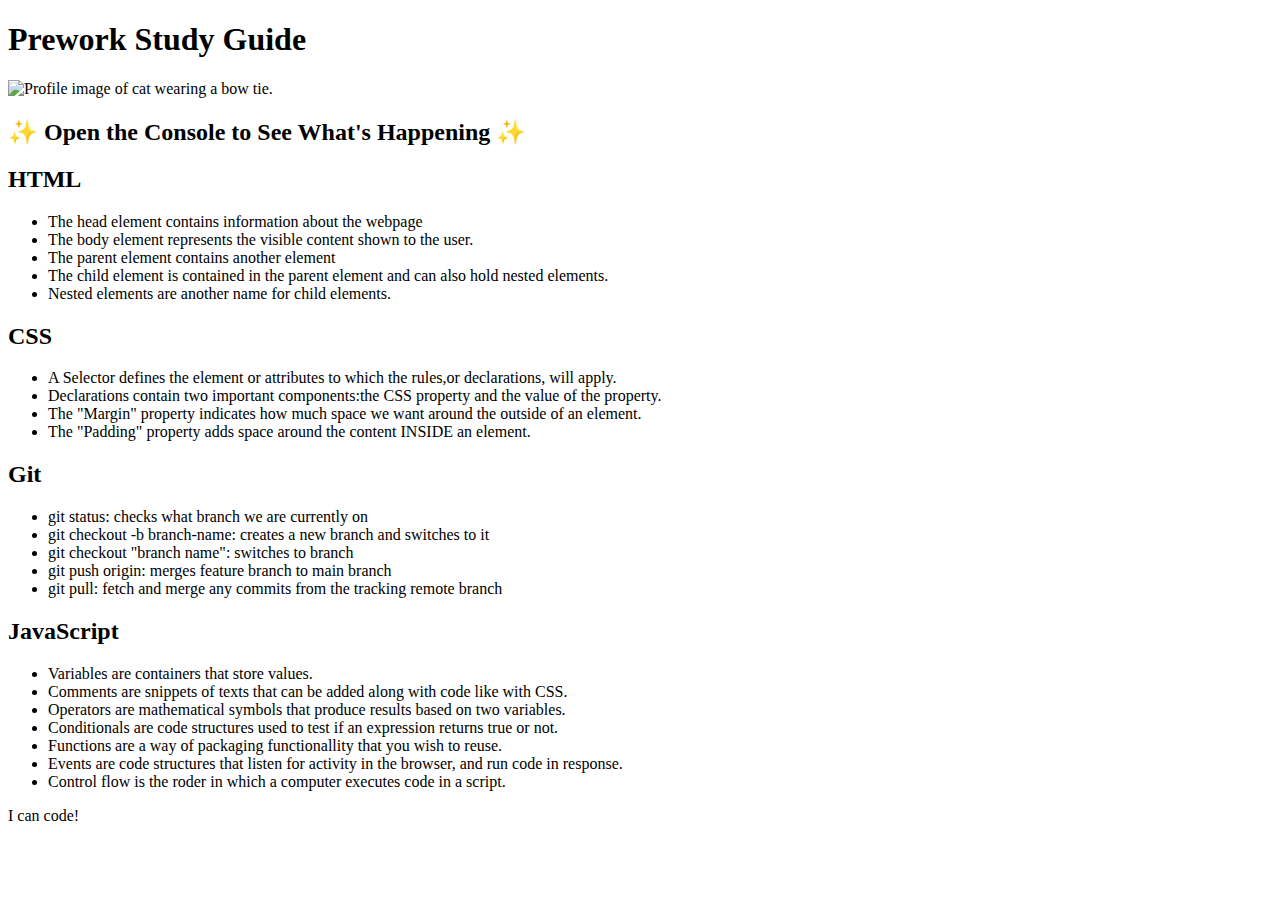
==== index.html @ 6bb02c51 "Rename starter code/index.html to index.html" ====
<!DOCTYPE html>
<html lang="en">
  <head>
    <meta charset="UTF-8" />
    <meta http-equiv="X-UA-Compatible" content="IE=edge" />
    <meta name="viewport" content="width=device-width, initial-scale=1.0" />
    <link rel="stylesheet" href="./assets/style.css">
    <title>Prework Study Guide</title>
  </head>
  <body>
    <header id="top">
      <h1>Prework Study Guide</h1>
      <img src="./assets/bowtie-cat.png" alt="Profile image of cat wearing a bow tie." />
      <h2>✨ Open the Console to See What's Happening ✨</h2>
    </header>
    <main>
      <section class="card" id="hmtl-section">
        <h2>HTML</h2>
        <ul>
          <li>The head element contains information about the webpage</li>
          <li>The body element represents the visible content shown to the user.</li>
          <li>The parent element contains another element</li>
          <li>The child element is contained in the parent element and can also hold nested elements.</li>
          <li>Nested elements are another name for child elements.</li>
        </ul>
      </section>
      <section class="card" id="css-section">
      <h2>CSS</h2>
      <ul>
        <li>A Selector defines the element or attributes to which the rules,or declarations, will apply.</li>
        <li>Declarations contain two important components:the CSS property and the value of the property.</li>
        <li>The "Margin" property indicates how much space we want around the outside of an element.</li>
        <li>The "Padding" property adds space around the content INSIDE an element.</li>
      </ul>
      </section>

      <section class="card" id="git-section">
        <h2>Git</h2>
        <ul>
          <li>git status: checks what branch we are currently on</li>
          <li>git checkout -b branch-name: creates a new branch and switches to it</li>
          <li>git checkout "branch name": switches to branch </li>
          <li>git push origin: merges feature branch to main branch</li>
          <li>git pull: fetch and merge any commits from the tracking remote branch</li>
        </ul>
      </section>

      <section class="card" id="git-section">
        <h2>JavaScript</h2>
        <ul>
          <li>Variables are containers that store values.</li>
          <li>Comments are snippets of texts that can be added along with code like with CSS.</li>
          <li>Operators are mathematical symbols that produce results based on two variables.</li>
          <li>Conditionals are code structures used to test if an expression returns true or not.</li>
          <li>Functions are a way of packaging functionallity that you wish to reuse.</li>
          <li>Events are code structures that listen for activity in the browser, and run code in response.</li>
          <li>Control flow is the roder in which a computer executes code in a script.</li>
        </ul>
      </section>
    </main>

    <footer>
      <p>I can code!</p>
    </footer>
    <script src="./assets/script.js"></script>
  </body>
</html>
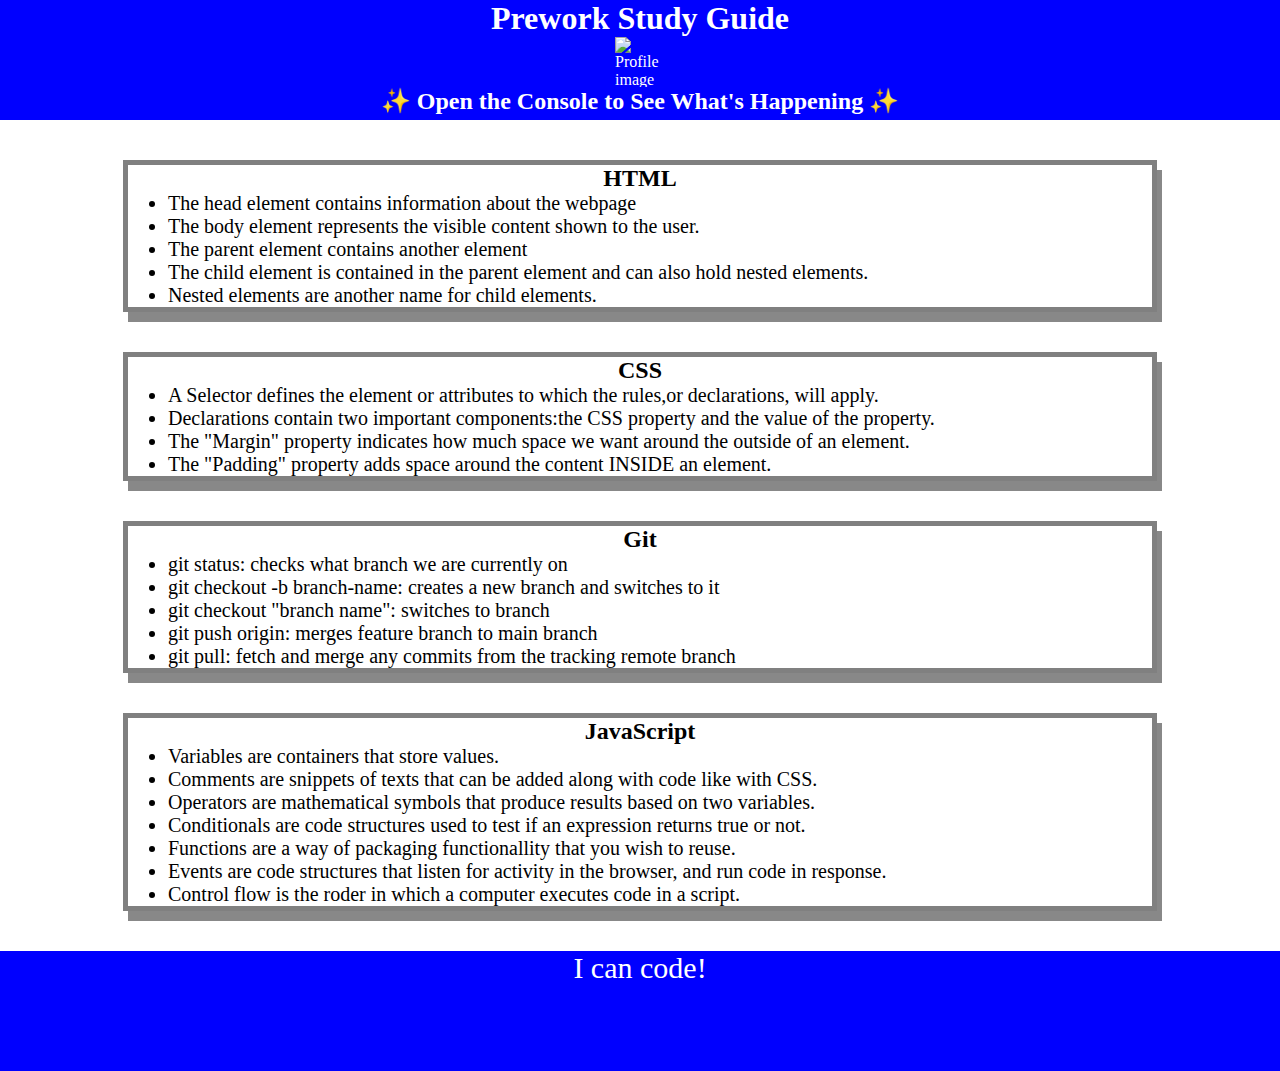
==== commit 14bd899f: "Merge branch 'main' of github.com:jbxamora/prework-study-guide  the commit." ====
--- a/index.html
+++ b/index.html
@@ -10,7 +10,7 @@
   <body>
     <header id="top">
       <h1>Prework Study Guide</h1>
-      <img src="./assets/bowtie-cat.png" alt="Profile image of cat wearing a bow tie." />
+      <img src="./prework-study-guide/bowtie-cat.png" alt="Profile image of cat wearing a bow tie." />
       <h2>✨ Open the Console to See What's Happening ✨</h2>
     </header>
     <main>
@@ -65,4 +65,3 @@
     <script src="./assets/script.js"></script>
   </body>
 </html>
-
--- a/assets/style.css
+++ b/assets/style.css
@@ -0,0 +1,37 @@
+* {
+    margin: 0;
+    padding: 0;
+}  
+header,
+footer {
+    width: 100%;
+    height: 120px;
+    background-color: blue;
+    color: white;
+}
+h1,
+h2 {
+    text-align: center;
+}
+img {
+    display: block;
+    height: 50px;
+    width: 50px;
+    margin-left: auto;
+    margin-right: auto;
+}
+ul {
+    padding-left: 40px;
+    font-size: 20px;
+}
+p {
+    text-align: center;
+    font-size: 30px;
+}
+.card{
+    width: 80%;
+    margin: 40px auto;
+    border: 5px solid gray;
+    box-shadow: 5px 10px #888888;
+    
+}
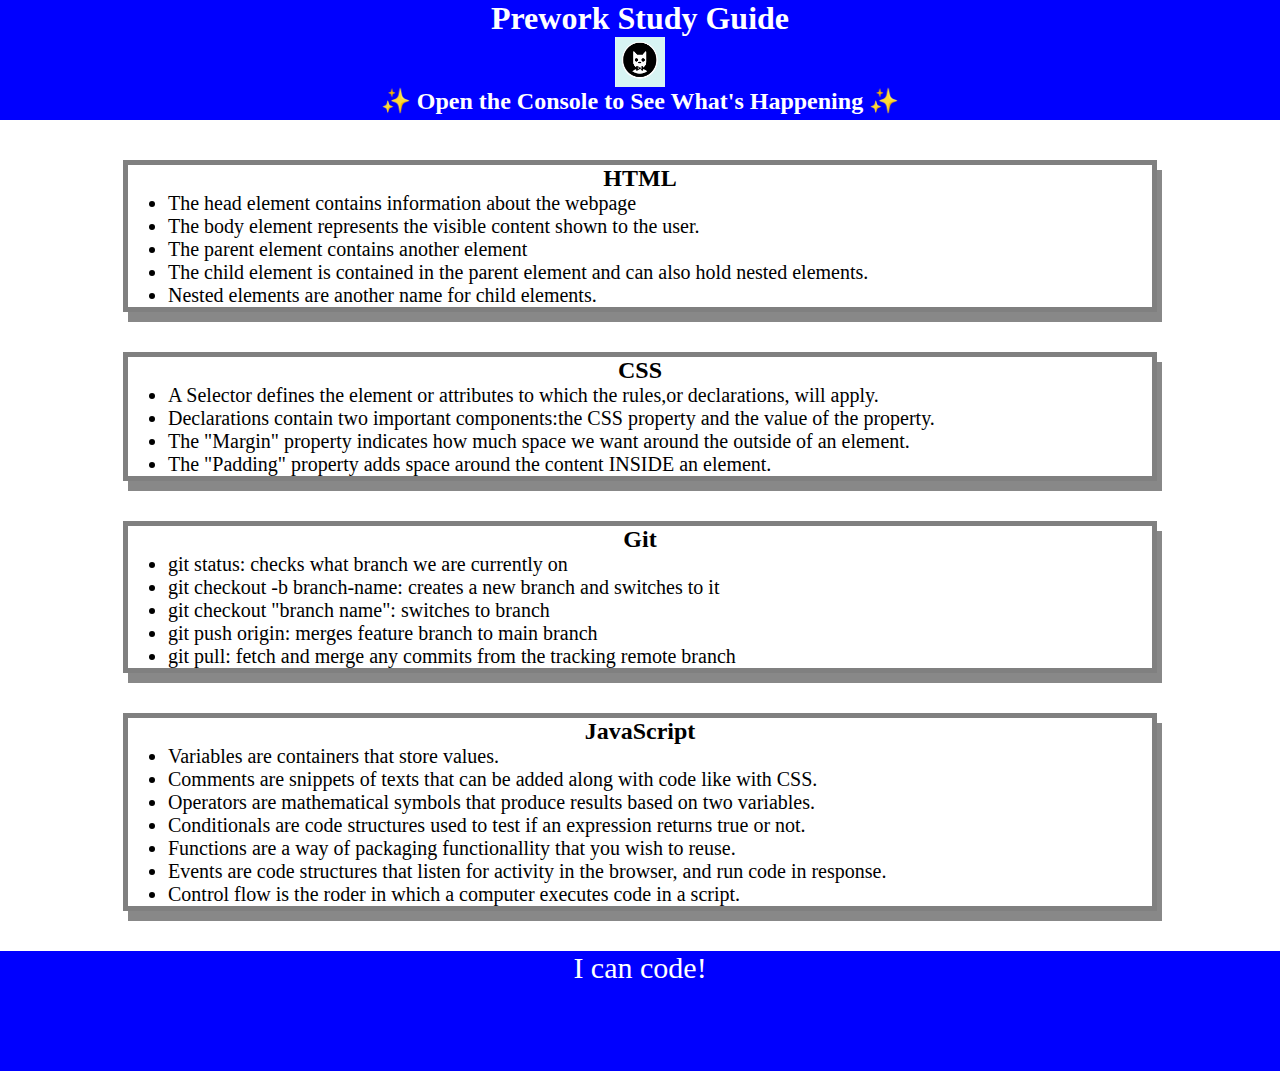
==== commit 8ad6682e: "attached files to new 'assets' folder. will test" ====
--- a/index.html
+++ b/index.html
@@ -10,7 +10,7 @@
   <body>
     <header id="top">
       <h1>Prework Study Guide</h1>
-      <img src="./prework-study-guide/bowtie-cat.png" alt="Profile image of cat wearing a bow tie." />
+      <img src="./assets/bowtie-cat.png" alt="Profile image of cat wearing a bow tie." />
       <h2>✨ Open the Console to See What's Happening ✨</h2>
     </header>
     <main>
